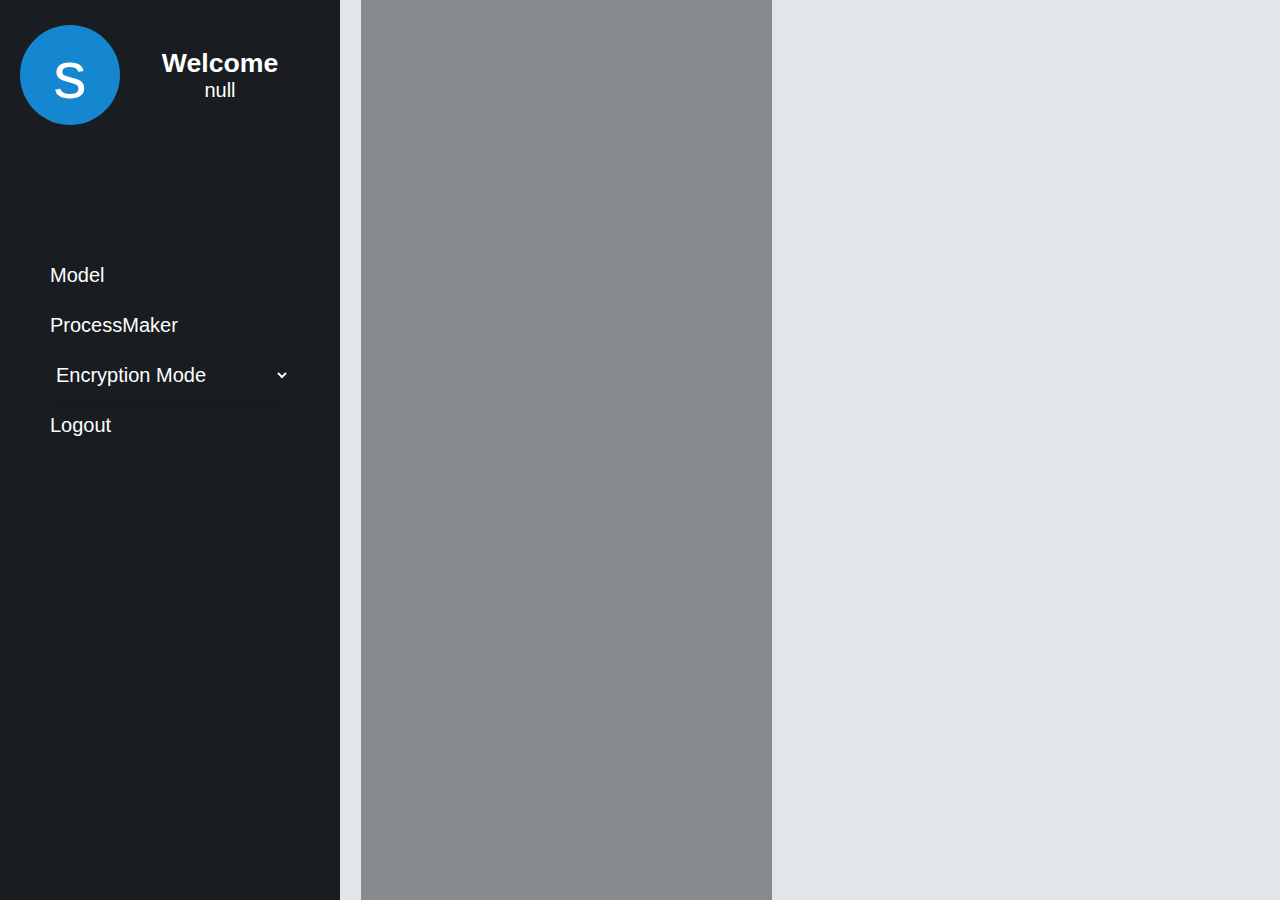
==== GOV/src/main/resources/static/dashBoard.html @ cdd268c3 "clear and refactor file" ====
<!DOCTYPE html>
<html lang="en">
<head>
    <meta charset="UTF-8">
    <title>Dash Board</title>
    <link rel="stylesheet" type="text/css" href="css/dashboard.css"/>
    <script src="js/lib/jquery.min.js"></script>
    <script src="js/lib/vis.min.js"></script>
    <link href="css/lib/vis-network.min.css" rel="stylesheet" type="text/css"/>
    <script src="js/lib/core.js"></script>
    <script src="js/lib/cipher-core.js"></script>
    <script src="js/lib/tripledes.js"></script>
    <script src="js/lib/mode-ecb.js"></script>
    <script src="js/lib/enc-base64.js"></script>
    <script src="js/dashBoard.js"></script>
</head>
<body>
<div class="wrap">
    <div class="left_menu">
        <div class="user-box">
            <div class="user-ico">
                <div class="cycle">
                    <p id="showInfo"></p>
                </div>
            </div>
            <div class="user-text">
                <ul>
                    <li id="welcome">Welcome</li>
                    <li id="showName"></li>
                    <li id="showDepartment"></li>
                </ul>
            </div>
            <div class="clear"></div>
        </div>
        <div class="menu-bar">
            <ul>
                <li>
                    <div>Model</div>
                </li>
                <li>
                    <div><a href="http://localhost:8080">ProcessMaker</a></div>
                </li>
                <li>
                    <select>
                        <option selected disabled>Encryption Mode</option>
                        <option>Test 1</option>
                        <option>Test 1</option>
                        <option>Test 1</option>
                        <option>Test 1</option>
                    </select>
                </li>
                <li>
                    <div id="logout">Logout</div>
                </li>
            </ul>
        </div>
    </div>
    <div class="right-map">
        <div class="map-box">
            <div id="processes" class="left-box"></div>
            <div id="tasks" class="right-box"></div>
            <div class="clear"></div>
        </div>
    </div>
    <div class="clear"></div>

    <div id="showAll">Show All</div>

</div>

</body>
</html>
---- GOV/src/main/resources/static/css/dashboard.css ----
@charset "utf-8";
/* CSS Document */
/*---Initial---*/
/*--------------------------
    Full Screen
    Min size
  --------------------------*/
html, body{
    display:block;
    margin: 0;
    padding: 0;
    height:100%;
    width:100%;

    overflow: hidden;
    text-align:center;
}
ul,ol,li,p,div,dl,dt,dd,img,h1,h2,h3,h4,h5,h6,pre,form,fieldset,input,textarea,blockquote,th,td{
    margin: 0;
    padding: 0;
}

ol,ul{
    list-style:none;
    list-style-type: none;
}
a{
    text-decoration:none;
}
.wrap{
    margin: 0;
    height: 100%;
    width: 100%;
    min-width: 1370px;
    min-height: 800px;
    background-color: #E1E6E9;
}
.holder {
    height: 100%
}
.clear{
    both:clear;
}
/*---Main Style---*/
.left_menu {
    float:left;
    padding-left: 20px;
    padding-right: 20px;
    height: 100%;
    width: 20%;
    min-width: 300px;
    background-color: #191C20;
}
.user-box {
    display:table;
    height:150px;
    width: 100%;
}
.user-ico {
    display:table-cell;
    height: 100%;
    width: 100px;
    vertical-align:middle;
}
.cycle {

    height: 100px;
    width: 100px;
    border-radius: 50px;
    background-color: #1586D0;
    -moz-border-radius: 50px;
    -webkit-border-radius: 50px;

    display: -webkit-box;
    -webkit-box-orient: horizontal;
    -webkit-box-pack: center;
    -webkit-box-align: center;

    display: -moz-box;
    -moz-box-orient: horizontal;
    -moz-box-pack: center;
    -moz-box-align: center;

    display: box;
    box-orient: horizontal;
    box-pack: center;
    box-align: center;
}
.cycle p {
    font-family: Arial;
    font-size: 50pt;
    color:#fff;
}
.user-text {
    display:table-cell;
    vertical-align:middle;
}
.user-text ul li {
    font-family: Arial;
    color: #fff;

}
#welcome {
    font-size: 20pt;
    font-weight: bold;
}
#showName {
    font-size: 15pt;
}
#showDepartment {
    font-size: 15pt;
}
.menu-bar {
    padding-top: 100px;
    width: 100%;
}
.menu-bar ul {
    width:100%;
}
.menu-bar li {
    padding-left: 30px;
    padding-right: 30px;
    color: #fff;
    height: 50px;
    cursor: pointer;
}
.menu-bar li div{
    font-family: Arial;
    height: 50px;
    font-size: 15pt;
    text-align: left;
    line-height: 50px;

}
.menu-bar a {
    color:#fff;
 }
.menu-bar li select{
    -webkit-appearance: button;
    -webkit-border-radius: 2px;
    -webkit-box-shadow: 0px 1px 3px rgba(0, 0, 0, 0.1);
    -webkit-padding-end: 20px;
    -webkit-padding-start: 2px;
    -webkit-user-select: none;
    /*background-image: url(../img/select-ico.png), -webkit-linear-gradient(#191C20, #191C20 40%, #191C20);*/
    background-position: 97% center;
    background-repeat: no-repeat;
    border: none;
    height: 50px;
    width: 100%;
    font-family: Arial;
    font-size: 15pt;
    color: #fff;
    background-color: #191C20;
}
.map-box {
    padding-left: 2%;
    width: 100%;
    height: 100%;
}
.right-map {
    float: left;
    width: 75%;
    height: 100%;
    background-color: #E1E6E9;
}
.left-box {
    float: left;
    width: 40%;
    height: 100%;
    background-color: rgba(25, 28, 32, 0.45);
}
.right-box {
    float: left;
    width: 60%;
    height: 100%;
    background-color: #E1E6E9;
}

#showAll {
    position: fixed;
    top: 10px;
    right: 20px;
    background-color: rgba(25, 28, 32, 0.45);
    width: 100px;
    height: 20px;
    color: #fff;
    display: none;
    cursor: pointer;
}
---- GOV/src/main/resources/static/css/lib/vis-network.min.css ----
.vis .overlay{position:absolute;top:0;left:0;width:100%;height:100%;z-index:10}.vis-active{box-shadow:0 0 10px #86d5f8}.vis [class*=span]{min-height:0;width:auto}div.vis-configuration{position:relative;display:block;float:left;font-size:12px}div.vis-configuration-wrapper{display:block;width:700px}div.vis-configuration-wrapper::after{clear:both;content:"";display:block}div.vis-configuration.vis-config-option-container{display:block;width:495px;background-color:#fff;border:2px solid #f7f8fa;border-radius:4px;margin-top:20px;left:10px;padding-left:5px}div.vis-configuration.vis-config-button{display:block;width:495px;height:25px;vertical-align:middle;line-height:25px;background-color:#f7f8fa;border:2px solid #ceced0;border-radius:4px;margin-top:20px;left:10px;padding-left:5px;cursor:pointer;margin-bottom:30px}div.vis-configuration.vis-config-button.hover{background-color:#4588e6;border:2px solid #214373;color:#fff}div.vis-configuration.vis-config-item{display:block;float:left;width:495px;height:25px;vertical-align:middle;line-height:25px}div.vis-configuration.vis-config-item.vis-config-s2{left:10px;background-color:#f7f8fa;padding-left:5px;border-radius:3px}div.vis-configuration.vis-config-item.vis-config-s3{left:20px;background-color:#e4e9f0;padding-left:5px;border-radius:3px}div.vis-configuration.vis-config-item.vis-config-s4{left:30px;background-color:#cfd8e6;padding-left:5px;border-radius:3px}div.vis-configuration.vis-config-header{font-size:18px;font-weight:700}div.vis-configuration.vis-config-label{width:120px;height:25px;line-height:25px}div.vis-configuration.vis-config-label.vis-config-s3{width:110px}div.vis-configuration.vis-config-label.vis-config-s4{width:100px}div.vis-configuration.vis-config-colorBlock{top:1px;width:30px;height:19px;border:1px solid #444;border-radius:2px;padding:0;margin:0;cursor:pointer}input.vis-configuration.vis-config-checkbox{left:-5px}input.vis-configuration.vis-config-rangeinput{position:relative;top:-5px;width:60px;padding:1px;margin:0;pointer-events:none}input.vis-configuration.vis-config-range{-webkit-appearance:none;border:0 solid #fff;background-color:rgba(0,0,0,0);width:300px;height:20px}input.vis-configuration.vis-config-range::-webkit-slider-runnable-track{width:300px;height:5px;background:#dedede;background:-moz-linear-gradient(top,#dedede 0,#c8c8c8 99%);background:-webkit-gradient(linear,left top,left bottom,color-stop(0,#dedede),color-stop(99%,#c8c8c8));background:-webkit-linear-gradient(top,#dedede 0,#c8c8c8 99%);background:-o-linear-gradient(top,#dedede 0,#c8c8c8 99%);background:-ms-linear-gradient(top,#dedede 0,#c8c8c8 99%);background:linear-gradient(to bottom,#dedede 0,#c8c8c8 99%);border:1px solid #999;box-shadow:#aaa 0 0 3px 0;border-radius:3px}input.vis-configuration.vis-config-range::-webkit-slider-thumb{-webkit-appearance:none;border:1px solid #14334b;height:17px;width:17px;border-radius:50%;background:#3876c2;background:-moz-linear-gradient(top,#3876c2 0,#385380 100%);background:-webkit-gradient(linear,left top,left bottom,color-stop(0,#3876c2),color-stop(100%,#385380));background:-webkit-linear-gradient(top,#3876c2 0,#385380 100%);background:-o-linear-gradient(top,#3876c2 0,#385380 100%);background:-ms-linear-gradient(top,#3876c2 0,#385380 100%);background:linear-gradient(to bottom,#3876c2 0,#385380 100%);box-shadow:#111927 0 0 1px 0;margin-top:-7px}input.vis-configuration.vis-config-range:focus{outline:0}input.vis-configuration.vis-config-range:focus::-webkit-slider-runnable-track{background:#9d9d9d;background:-moz-linear-gradient(top,#9d9d9d 0,#c8c8c8 99%);background:-webkit-gradient(linear,left top,left bottom,color-stop(0,#9d9d9d),color-stop(99%,#c8c8c8));background:-webkit-linear-gradient(top,#9d9d9d 0,#c8c8c8 99%);background:-o-linear-gradient(top,#9d9d9d 0,#c8c8c8 99%);background:-ms-linear-gradient(top,#9d9d9d 0,#c8c8c8 99%);background:linear-gradient(to bottom,#9d9d9d 0,#c8c8c8 99%)}input.vis-configuration.vis-config-range::-moz-range-track{width:300px;height:10px;background:#dedede;background:-moz-linear-gradient(top,#dedede 0,#c8c8c8 99%);background:-webkit-gradient(linear,left top,left bottom,color-stop(0,#dedede),color-stop(99%,#c8c8c8));background:-webkit-linear-gradient(top,#dedede 0,#c8c8c8 99%);background:-o-linear-gradient(top,#dedede 0,#c8c8c8 99%);background:-ms-linear-gradient(top,#dedede 0,#c8c8c8 99%);background:linear-gradient(to bottom,#dedede 0,#c8c8c8 99%);border:1px solid #999;box-shadow:#aaa 0 0 3px 0;border-radius:3px}input.vis-configuration.vis-config-range::-moz-range-thumb{border:none;height:16px;width:16px;border-radius:50%;background:#385380}input.vis-configuration.vis-config-range:-moz-focusring{outline:1px solid #fff;outline-offset:-1px}input.vis-configuration.vis-config-range::-ms-track{width:300px;height:5px;background:0 0;border-color:transparent;border-width:6px 0;color:transparent}input.vis-configuration.vis-config-range::-ms-fill-lower{background:#777;border-radius:10px}input.vis-configuration.vis-config-range::-ms-fill-upper{background:#ddd;border-radius:10px}input.vis-configuration.vis-config-range::-ms-thumb{border:none;height:16px;width:16px;border-radius:50%;background:#385380}input.vis-configuration.vis-config-range:focus::-ms-fill-lower{background:#888}input.vis-configuration.vis-config-range:focus::-ms-fill-upper{background:#ccc}.vis-configuration-popup{position:absolute;background:rgba(57,76,89,.85);border:2px solid #f2faff;line-height:30px;height:30px;width:150px;text-align:center;color:#fff;font-size:14px;border-radius:4px;-webkit-transition:opacity .3s ease-in-out;-moz-transition:opacity .3s ease-in-out;transition:opacity .3s ease-in-out}.vis-configuration-popup:after,.vis-configuration-popup:before{left:100%;top:50%;border:solid transparent;content:" ";height:0;width:0;position:absolute;pointer-events:none}.vis-configuration-popup:after{border-color:rgba(136,183,213,0);border-left-color:rgba(57,76,89,.85);border-width:8px;margin-top:-8px}.vis-configuration-popup:before{border-color:rgba(194,225,245,0);border-left-color:#f2faff;border-width:12px;margin-top:-12px}div.vis-tooltip{position:absolute;visibility:hidden;padding:5px;white-space:nowrap;font-family:verdana;font-size:14px;color:#000;background-color:#f5f4ed;-moz-border-radius:3px;-webkit-border-radius:3px;border-radius:3px;border:1px solid #808074;box-shadow:3px 3px 10px rgba(0,0,0,.2);pointer-events:none;z-index:5}div.vis-color-picker{position:absolute;top:0;left:30px;margin-top:-140px;margin-left:30px;width:310px;height:444px;z-index:1;padding:10px;border-radius:15px;background-color:#fff;display:none;box-shadow:rgba(0,0,0,.5) 0 0 10px 0}div.vis-color-picker div.vis-arrow{position:absolute;top:147px;left:5px}div.vis-color-picker div.vis-arrow::after,div.vis-color-picker div.vis-arrow::before{right:100%;top:50%;border:solid transparent;content:" ";height:0;width:0;position:absolute;pointer-events:none}div.vis-color-picker div.vis-arrow:after{border-color:rgba(255,255,255,0);border-right-color:#fff;border-width:30px;margin-top:-30px}div.vis-color-picker div.vis-color{position:absolute;width:289px;height:289px;cursor:pointer}div.vis-color-picker div.vis-brightness{position:absolute;top:313px}div.vis-color-picker div.vis-opacity{position:absolute;top:350px}div.vis-color-picker div.vis-selector{position:absolute;top:137px;left:137px;width:15px;height:15px;border-radius:15px;border:1px solid #fff;background:#4c4c4c;background:-moz-linear-gradient(top,#4c4c4c 0,#595959 12%,#666 25%,#474747 39%,#2c2c2c 50%,#000 51%,#111 60%,#2b2b2b 76%,#1c1c1c 91%,#131313 100%);background:-webkit-gradient(linear,left top,left bottom,color-stop(0,#4c4c4c),color-stop(12%,#595959),color-stop(25%,#666),color-stop(39%,#474747),color-stop(50%,#2c2c2c),color-stop(51%,#000),color-stop(60%,#111),color-stop(76%,#2b2b2b),color-stop(91%,#1c1c1c),color-stop(100%,#131313));background:-webkit-linear-gradient(top,#4c4c4c 0,#595959 12%,#666 25%,#474747 39%,#2c2c2c 50%,#000 51%,#111 60%,#2b2b2b 76%,#1c1c1c 91%,#131313 100%);background:-o-linear-gradient(top,#4c4c4c 0,#595959 12%,#666 25%,#474747 39%,#2c2c2c 50%,#000 51%,#111 60%,#2b2b2b 76%,#1c1c1c 91%,#131313 100%);background:-ms-linear-gradient(top,#4c4c4c 0,#595959 12%,#666 25%,#474747 39%,#2c2c2c 50%,#000 51%,#111 60%,#2b2b2b 76%,#1c1c1c 91%,#131313 100%);background:linear-gradient(to bottom,#4c4c4c 0,#595959 12%,#666 25%,#474747 39%,#2c2c2c 50%,#000 51%,#111 60%,#2b2b2b 76%,#1c1c1c 91%,#131313 100%)}div.vis-color-picker div.vis-new-color{position:absolute;width:140px;height:20px;border:1px solid rgba(0,0,0,.1);border-radius:5px;top:380px;left:159px;text-align:right;padding-right:2px;font-size:10px;color:rgba(0,0,0,.4);vertical-align:middle;line-height:20px}div.vis-color-picker div.vis-initial-color{position:absolute;width:140px;height:20px;border:1px solid rgba(0,0,0,.1);border-radius:5px;top:380px;left:10px;text-align:left;padding-left:2px;font-size:10px;color:rgba(0,0,0,.4);vertical-align:middle;line-height:20px}div.vis-color-picker div.vis-label{position:absolute;width:300px;left:10px}div.vis-color-picker div.vis-label.vis-brightness{top:300px}div.vis-color-picker div.vis-label.vis-opacity{top:338px}div.vis-color-picker div.vis-button{position:absolute;width:68px;height:25px;border-radius:10px;vertical-align:middle;text-align:center;line-height:25px;top:410px;border:2px solid #d9d9d9;background-color:#f7f7f7;cursor:pointer}div.vis-color-picker div.vis-button.vis-cancel{left:5px}div.vis-color-picker div.vis-button.vis-load{left:82px}div.vis-color-picker div.vis-button.vis-apply{left:159px}div.vis-color-picker div.vis-button.vis-save{left:236px}div.vis-color-picker input.vis-range{width:290px;height:20px}div.vis-network div.vis-manipulation{box-sizing:content-box;border-width:0;border-bottom:1px;border-style:solid;border-color:#d6d9d8;background:#fff;background:-moz-linear-gradient(top,#fff 0,#fcfcfc 48%,#fafafa 50%,#fcfcfc 100%);background:-webkit-gradient(linear,left top,left bottom,color-stop(0,#fff),color-stop(48%,#fcfcfc),color-stop(50%,#fafafa),color-stop(100%,#fcfcfc));background:-webkit-linear-gradient(top,#fff 0,#fcfcfc 48%,#fafafa 50%,#fcfcfc 100%);background:-o-linear-gradient(top,#fff 0,#fcfcfc 48%,#fafafa 50%,#fcfcfc 100%);background:-ms-linear-gradient(top,#fff 0,#fcfcfc 48%,#fafafa 50%,#fcfcfc 100%);background:linear-gradient(to bottom,#fff 0,#fcfcfc 48%,#fafafa 50%,#fcfcfc 100%);padding-top:4px;position:absolute;left:0;top:0;width:100%;height:28px}div.vis-network div.vis-edit-mode{position:absolute;left:0;top:5px;height:30px}div.vis-network div.vis-close{position:absolute;right:0;top:0;width:30px;height:30px;background-position:20px 3px;background-repeat:no-repeat;background-image:url(img/network/cross.png);cursor:pointer;-webkit-touch-callout:none;-webkit-user-select:none;-khtml-user-select:none;-moz-user-select:none;-ms-user-select:none;user-select:none}div.vis-network div.vis-close:hover{opacity:.6}div.vis-network div.vis-edit-mode div.vis-button,div.vis-network div.vis-manipulation div.vis-button{float:left;font-family:verdana;font-size:12px;-moz-border-radius:15px;border-radius:15px;display:inline-block;background-position:0 0;background-repeat:no-repeat;height:24px;margin-left:10px;cursor:pointer;padding:0 8px 0 8px;-webkit-touch-callout:none;-webkit-user-select:none;-khtml-user-select:none;-moz-user-select:none;-ms-user-select:none;user-select:none}div.vis-network div.vis-manipulation div.vis-button:hover{box-shadow:1px 1px 8px rgba(0,0,0,.2)}div.vis-network div.vis-manipulation div.vis-button:active{box-shadow:1px 1px 8px rgba(0,0,0,.5)}div.vis-network div.vis-manipulation div.vis-button.vis-back{background-image:url(img/network/backIcon.png)}div.vis-network div.vis-manipulation div.vis-button.vis-none:hover{box-shadow:1px 1px 8px transparent;cursor:default}div.vis-network div.vis-manipulation div.vis-button.vis-none:active{box-shadow:1px 1px 8px transparent}div.vis-network div.vis-manipulation div.vis-button.vis-none{padding:0}div.vis-network div.vis-manipulation div.notification{margin:2px;font-weight:700}div.vis-network div.vis-manipulation div.vis-button.vis-add{background-image:url(img/network/addNodeIcon.png)}div.vis-network div.vis-edit-mode div.vis-button.vis-edit,div.vis-network div.vis-manipulation div.vis-button.vis-edit{background-image:url(img/network/editIcon.png)}div.vis-network div.vis-edit-mode div.vis-button.vis-edit.vis-edit-mode{background-color:#fcfcfc;border:1px solid #ccc}div.vis-network div.vis-manipulation div.vis-button.vis-connect{background-image:url(img/network/connectIcon.png)}div.vis-network div.vis-manipulation div.vis-button.vis-delete{background-image:url(img/network/deleteIcon.png)}div.vis-network div.vis-edit-mode div.vis-label,div.vis-network div.vis-manipulation div.vis-label{margin:0 0 0 23px;line-height:25px}div.vis-network div.vis-manipulation div.vis-separator-line{float:left;display:inline-block;width:1px;height:21px;background-color:#bdbdbd;margin:0 7px 0 15px}div.vis-network div.vis-navigation div.vis-button{width:34px;height:34px;-moz-border-radius:17px;border-radius:17px;position:absolute;display:inline-block;background-position:2px 2px;background-repeat:no-repeat;cursor:pointer;-webkit-touch-callout:none;-webkit-user-select:none;-khtml-user-select:none;-moz-user-select:none;-ms-user-select:none;user-select:none}div.vis-network div.vis-navigation div.vis-button:hover{box-shadow:0 0 3px 3px rgba(56,207,21,.3)}div.vis-network div.vis-navigation div.vis-button:active{box-shadow:0 0 1px 3px rgba(56,207,21,.95)}div.vis-network div.vis-navigation div.vis-button.vis-up{background-image:url(img/network/upArrow.png);bottom:50px;left:55px}div.vis-network div.vis-navigation div.vis-button.vis-down{background-image:url(img/network/downArrow.png);bottom:10px;left:55px}div.vis-network div.vis-navigation div.vis-button.vis-left{background-image:url(img/network/leftArrow.png);bottom:10px;left:15px}div.vis-network div.vis-navigation div.vis-button.vis-right{background-image:url(img/network/rightArrow.png);bottom:10px;left:95px}div.vis-network div.vis-navigation div.vis-button.vis-zoomIn{background-image:url(img/network/plus.png);bottom:10px;right:15px}div.vis-network div.vis-navigation div.vis-button.vis-zoomOut{background-image:url(img/network/minus.png);bottom:10px;right:55px}div.vis-network div.vis-navigation div.vis-button.vis-zoomExtends{background-image:url(img/network/zoomExtends.png);bottom:50px;right:15px}
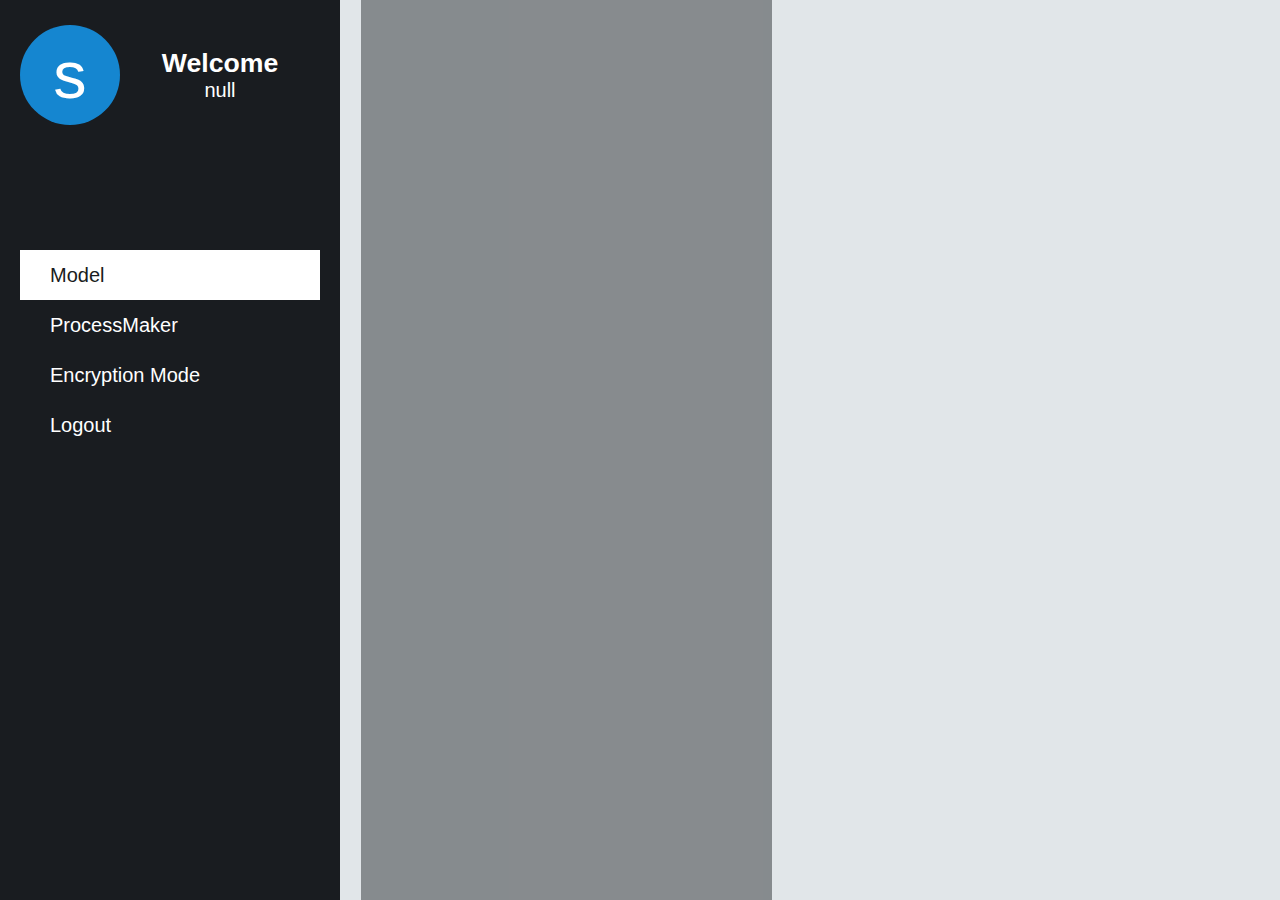
==== commit ea0a5124: "Model background change, css modify" ====
--- a/GOV/src/main/resources/static/dashBoard.html
+++ b/GOV/src/main/resources/static/dashBoard.html
@@ -13,6 +13,14 @@
     <script src="js/lib/mode-ecb.js"></script>
     <script src="js/lib/enc-base64.js"></script>
     <script src="js/dashBoard.js"></script>
+    <script>
+        $(document).ready(function(){
+            "use strict";
+            $("#em-button").click(function(){
+                $("#em-box").slideToggle("slow");
+            });
+        });
+    </script>
 </head>
 <body>
 <div class="wrap">
@@ -34,20 +42,18 @@
         </div>
         <div class="menu-bar">
             <ul>
-                <li>
+                <li id="model">
                     <div>Model</div>
                 </li>
                 <li>
                     <div><a href="http://localhost:8080">ProcessMaker</a></div>
                 </li>
                 <li>
-                    <select>
-                        <option selected disabled>Encryption Mode</option>
-                        <option>Test 1</option>
-                        <option>Test 1</option>
-                        <option>Test 1</option>
-                        <option>Test 1</option>
-                    </select>
+                    <div id="encryption-mode">
+                        <div id="em-button">Encryption Mode</div>
+                        <div id="em-box"></div>
+                    </div>
+
                 </li>
                 <li>
                     <div id="logout">Logout</div>
--- a/GOV/src/main/resources/static/css/dashboard.css
+++ b/GOV/src/main/resources/static/css/dashboard.css
@@ -121,37 +121,36 @@
     padding-left: 30px;
     padding-right: 30px;
     color: #fff;
-    height: 50px;
     cursor: pointer;
 }
 .menu-bar li div{
     font-family: Arial;
-    height: 50px;
     font-size: 15pt;
     text-align: left;
     line-height: 50px;
 
 }
+#model {
+    background: #fff;
+    color:#191C20;
+}
 .menu-bar a {
     color:#fff;
  }
-.menu-bar li select{
-    -webkit-appearance: button;
-    -webkit-border-radius: 2px;
-    -webkit-box-shadow: 0px 1px 3px rgba(0, 0, 0, 0.1);
-    -webkit-padding-end: 20px;
-    -webkit-padding-start: 2px;
-    -webkit-user-select: none;
-    /*background-image: url(../img/select-ico.png), -webkit-linear-gradient(#191C20, #191C20 40%, #191C20);*/
-    background-position: 97% center;
-    background-repeat: no-repeat;
+
+#em-button{
     border: none;
-    height: 50px;
     width: 100%;
     font-family: Arial;
     font-size: 15pt;
     color: #fff;
     background-color: #191C20;
+}
+#em-box {
+    display: none;
+    width: 100%;
+    height: 200px;
+    background-color: #73BE5F;
 }
 .map-box {
     padding-left: 2%;
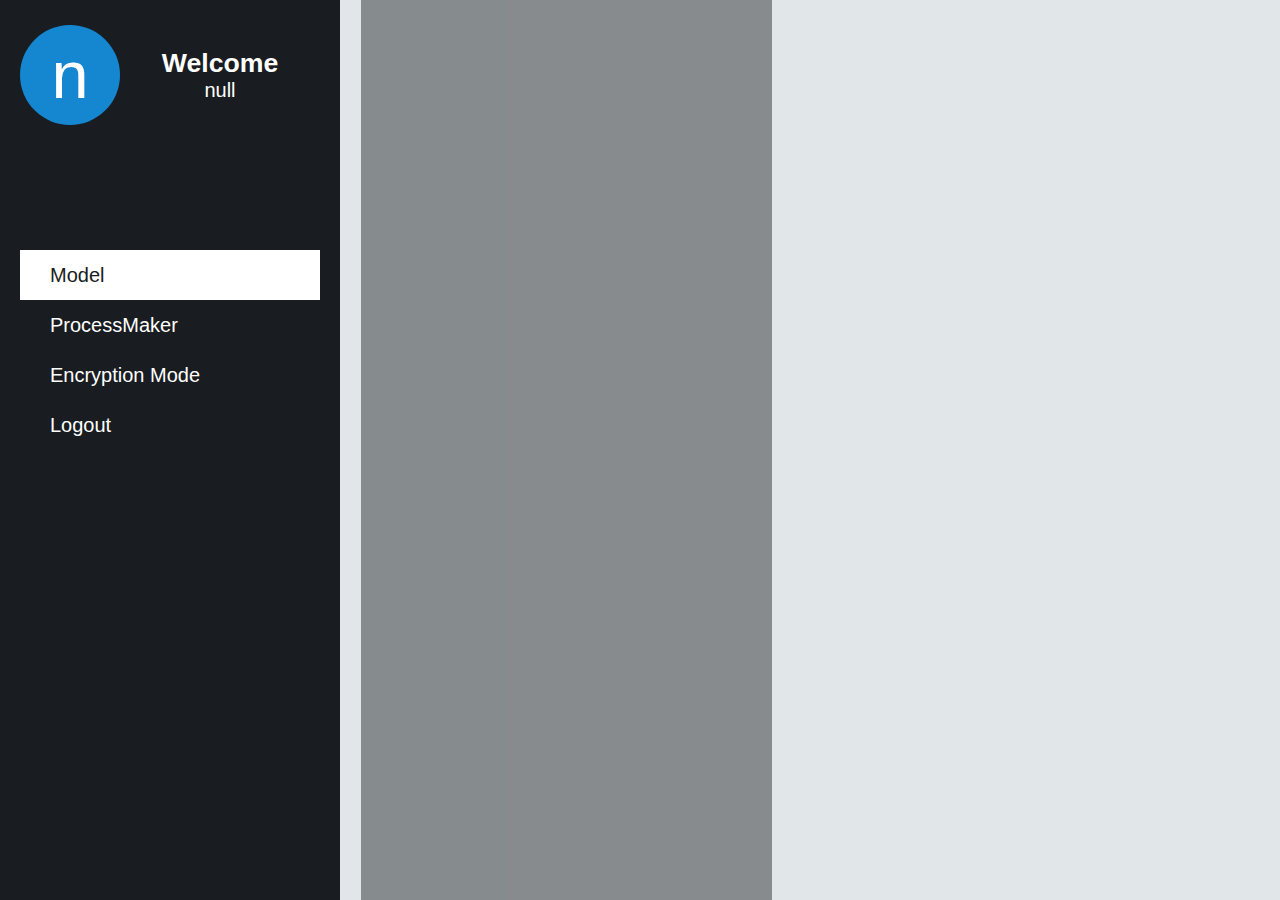
==== commit 96d16b16: "add register and combine front end and backend for register page" ====
--- a/GOV/src/main/resources/static/dashBoard.html
+++ b/GOV/src/main/resources/static/dashBoard.html
@@ -13,14 +13,7 @@
     <script src="js/lib/mode-ecb.js"></script>
     <script src="js/lib/enc-base64.js"></script>
     <script src="js/dashBoard.js"></script>
-    <script>
-        $(document).ready(function(){
-            "use strict";
-            $("#em-button").click(function(){
-                $("#em-box").slideToggle("slow");
-            });
-        });
-    </script>
+
 </head>
 <body>
 <div class="wrap">
@@ -51,7 +44,20 @@
                 <li>
                     <div id="encryption-mode">
                         <div id="em-button">Encryption Mode</div>
-                        <div id="em-box"></div>
+                        <div id="em-box">
+                            <div id="switch-button-box">
+                                <p id="switch-left-text">Encryption On/Off</p>
+                                <label class="switch">
+                                    <input id="encryptionSwitch" type="checkbox">
+                                    <span class="slider round"></span>
+                                </label>
+                                <div class="clear"></div>
+                                <div id="config-area">
+                                    <input id="input-box" placeholder="8-bit encryption" maxlength="8" />
+                                    <button id="submit-btn">Submit</button>
+                                </div>
+                            </div>
+                        </div>
                     </div>
 
                 </li>
--- a/GOV/src/main/resources/static/css/dashboard.css
+++ b/GOV/src/main/resources/static/css/dashboard.css
@@ -149,7 +149,90 @@
 #em-box {
     display: none;
     width: 100%;
-    height: 200px;
+    height: 80px;
+}
+#switch-left-text {
+    float:left;
+}
+/*--Switch button----*/
+.switch {
+    margin-top: 15px;
+    position: relative;
+    display: inline-block;
+    float: right;
+    width: 30px;
+    height: 20px;
+}
+
+.switch input {display:none;}
+
+.slider {
+    position: absolute;
+    cursor: pointer;
+    top: 0;
+    left: 0;
+    right: 0;
+    bottom: 0;
+    background-color: #ccc;
+    -webkit-transition: .2s;
+    transition: .2s;
+}
+
+.slider:before {
+    position: absolute;
+    content: "";
+    height: 20px;
+    width: 20px;
+    left: 0px;
+    bottom: 0px;
+    background-color: white;
+    -webkit-transition: .2s;
+    transition: .2s;
+}
+
+input:checked + .slider {
+    background-color: #73BE5F;
+}
+
+input:focus + .slider {
+    box-shadow: 0 0 1px #73BE5F;
+}
+
+input:checked + .slider:before {
+    -webkit-transform: translateX(20px);
+    -ms-transform: translateX(20px);
+    transform: translateX(10px);
+}
+.slider.round {
+    border-radius: 20px;
+}
+
+.slider.round:before {
+    border-radius: 50%;
+}
+/*-------------*/
+#input-box {
+    float: left;
+    padding-left: 10px;
+    padding-right: 10px;
+    height: 30px;
+    width: 60%;
+    font-family: Arial;
+    font-size: 15pt;
+    color: #4c4c4c;
+    border: none;
+    border-radius: 3px;
+}
+#submit-btn {
+    float:right;
+    margin-right: -5px;
+    height: 30px;
+    width: 65px;
+    border-style: none;
+    border-radius: 3px;
+    font-family: Arial;
+    font-size: 12pt;
+    color: #fff;
     background-color: #73BE5F;
 }
 .map-box {
@@ -186,4 +269,7 @@
     color: #fff;
     display: none;
     cursor: pointer;
-}+}
+
+
+
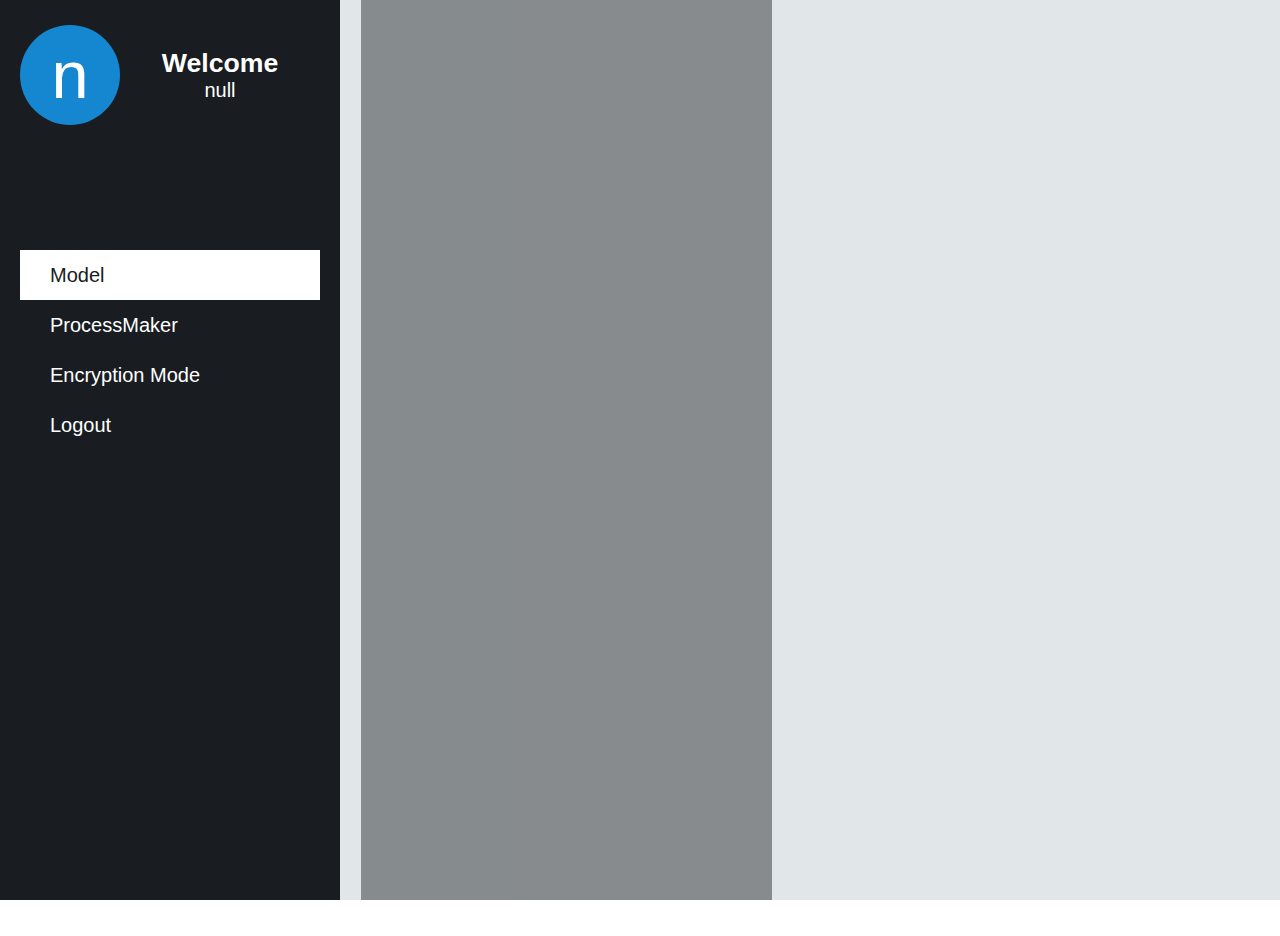
==== commit 487fbfff: "Dashboard Modify" ====
--- a/GOV/src/main/resources/static/dashBoard.html
+++ b/GOV/src/main/resources/static/dashBoard.html
@@ -53,7 +53,7 @@
                                 </label>
                                 <div class="clear"></div>
                                 <div id="config-area">
-                                    <input id="input-box" placeholder="8-bit encryption" maxlength="8" />
+                                    <input id="input-box" placeholder="8-bit encryption"/>
                                     <button id="submit-btn">Submit</button>
                                 </div>
                             </div>
@@ -79,6 +79,15 @@
     <div id="showAll">Show All</div>
 
 </div>
-
+<div id="alert-box">
+    <div class="position-wrap">
+        <div class = "error-box">
+            <div class="alert-window">
+                <p>Password Invalid</p>
+                <div id="close-btn">Close</div>
+            </div>
+        </div>
+    </div>
+</div>
 </body>
 </html>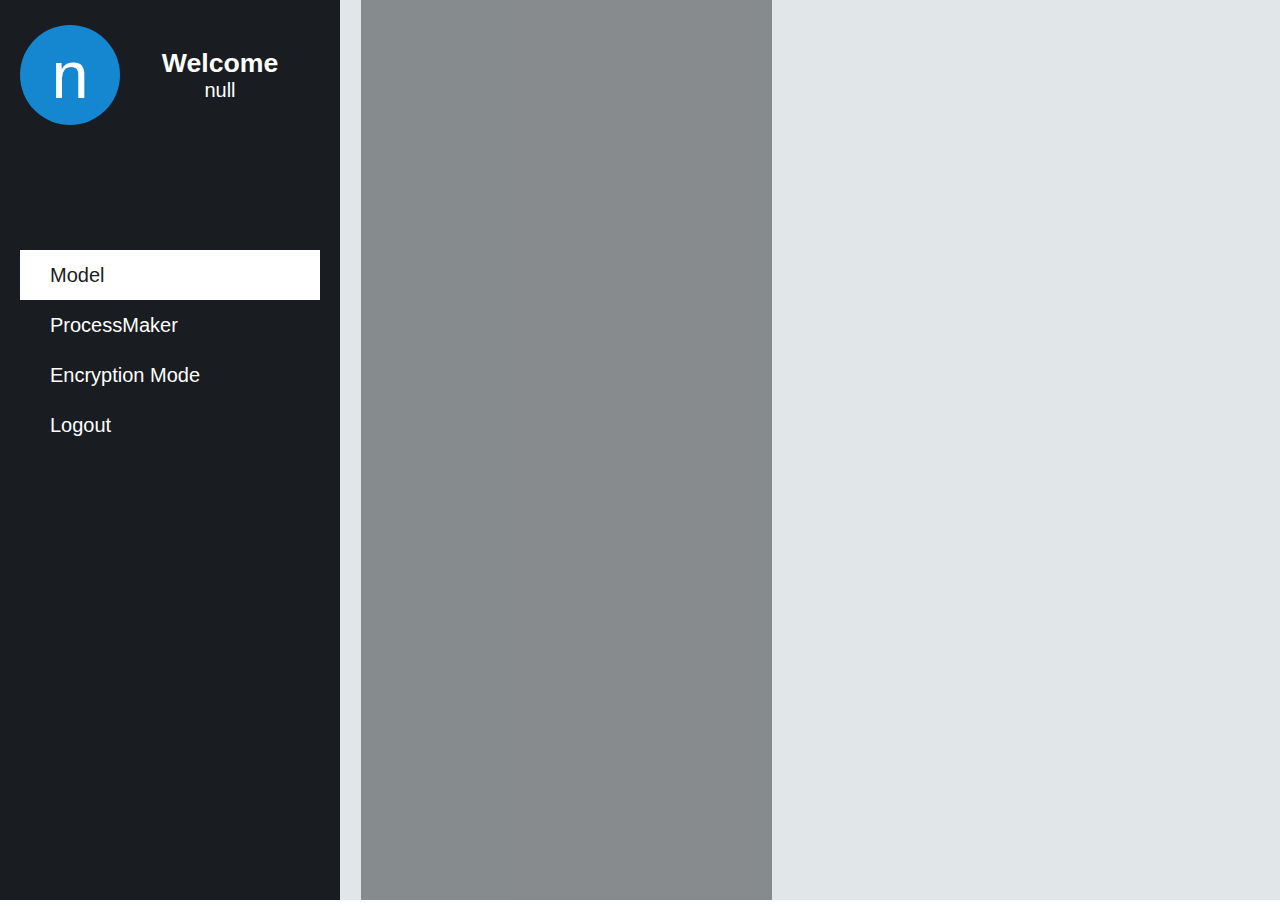
==== commit 02adfd70: "update reports" ====
--- a/GOV/src/main/resources/static/dashBoard.html
+++ b/GOV/src/main/resources/static/dashBoard.html
@@ -39,7 +39,7 @@
                     <div>Model</div>
                 </li>
                 <li>
-                    <div><a href="http://localhost:8080">ProcessMaker</a></div>
+                    <div><a id="router" href="">ProcessMaker</a></div>
                 </li>
                 <li>
                     <div id="encryption-mode">
@@ -83,7 +83,7 @@
     <div class="position-wrap">
         <div class = "error-box">
             <div class="alert-window">
-                <p>Password Invalid</p>
+                <p id="info-area"></p>
                 <div id="close-btn">Close</div>
             </div>
         </div>
